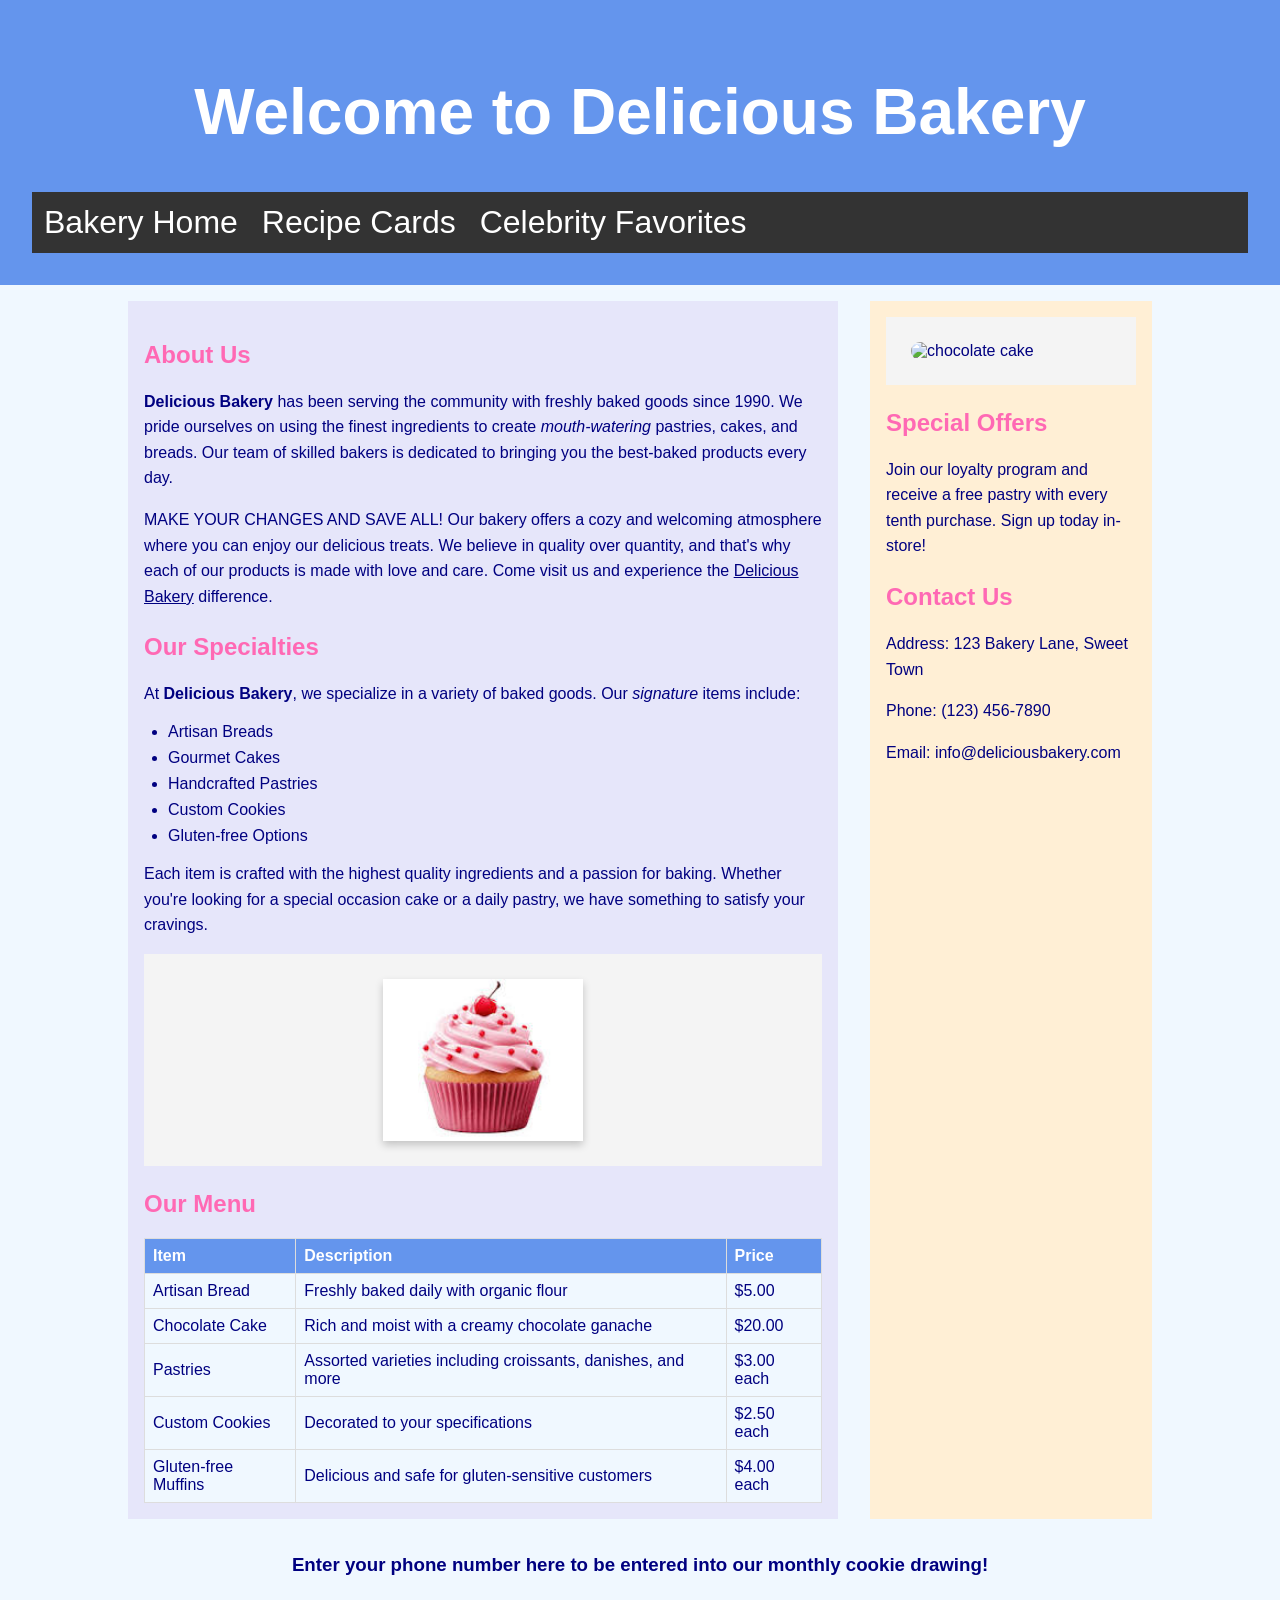
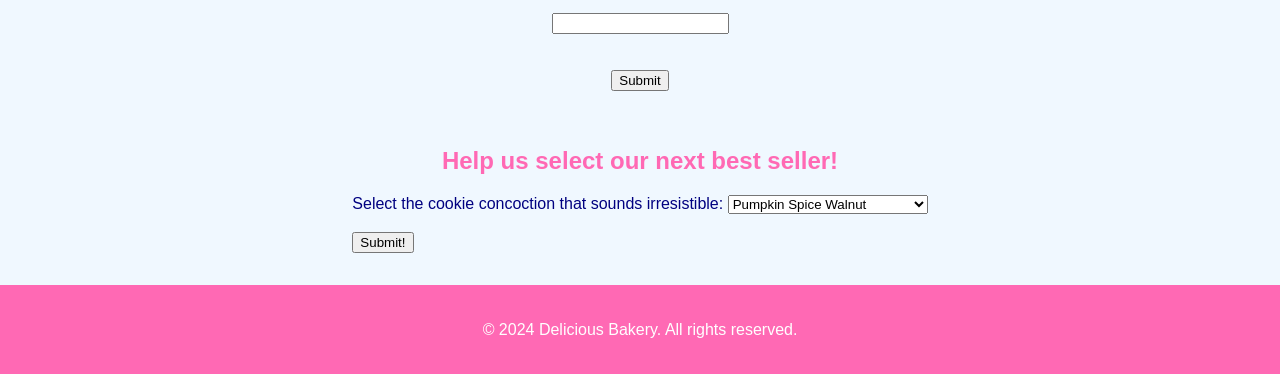
==== index.html @ e5cf5b90 "Update index.html" ====
<!DOCTYPE html>
<html lang="en">
<head>
   <link rel="stylesheet" href="styles.css">
 
   <meta charset="UTF-8"> <meta name="viewport" content="width=device-width, initial-scale=1.0">
   <title>Delicious Bakery</title>
  </head>
  <body>
   <!-- Header of the website -->
   <header>
       <h1>Welcome to Delicious Bakery</h1>
      
       <div class="navbar">
           <a href="index.html">Bakery Home</a>
           <a href="recipes.html">Recipe Cards</a>
           <a href="celebrity.html">Celebrity Favorites</a>
       </div>
 
   </header>


   <!-- Main container with Flexbox layout -->
   <div class="container">


       <!-- Main content area with Flexbox layout -->
       <div class="main-content">
           <!-- Section for bakery introduction -->
           <section>
               <h2>About Us</h2>
               <p><strong>Delicious Bakery</strong> has been serving the community with freshly baked goods since 1990. We pride ourselves on using the finest ingredients to create <em>mouth-watering</em> pastries, cakes, and breads. Our team of skilled bakers is dedicated to bringing you the best-baked products every day.</p>
               <p>MAKE YOUR CHANGES AND SAVE ALL! Our bakery offers a cozy and welcoming atmosphere where you can enjoy our delicious treats. We believe in quality over quantity, and that's why each of our products is made with love and care. Come visit us and experience the <u>Delicious Bakery</u> difference.</p>


               <h2>Our Specialties</h2>
               <p>At <strong>Delicious Bakery</strong>, we specialize in a variety of baked goods. Our <em>signature</em> items include:</p>
               <ul>
                   <li>Artisan Breads</li>
                   <li>Gourmet Cakes</li>
                   <li>Handcrafted Pastries</li>
                   <li>Custom Cookies</li>
                   <li>Gluten-free Options</li>
               </ul>
               <p>Each item is crafted with the highest quality ingredients and a passion for baking. Whether you're looking for a special occasion cake or a daily pastry, we have something to satisfy your cravings.</p>
               <div class="image-container">
               <img src="Images/cupcake.jpg" alt="cupcake" class="shadowed" class="bordered">
               </div>
               <h2>Our Menu</h2>
               <table>
                   <tr>
                       <th>Item</th>
                       <th>Description</th>
                       <th>Price</th>
                   </tr>
                   <tr>
                       <td>Artisan Bread</td>
                       <td>Freshly baked daily with organic flour</td>
                       <td>$5.00</td>
                   </tr>
                   <tr>
                       <td>Chocolate Cake</td>
                       <td>Rich and moist with a creamy chocolate ganache</td>
                       <td>$20.00</td>
                   </tr>
                   <tr>
                       <td>Pastries</td>
                       <td>Assorted varieties including croissants, danishes, and more</td>
                       <td>$3.00 each</td>
                   </tr>
                   <tr>
                       <td>Custom Cookies</td>
                       <td>Decorated to your specifications</td>
                       <td>$2.50 each</td>
                   </tr>
                   <tr>
                       <td>Gluten-free Muffins</td>
                       <td>Delicious and safe for gluten-sensitive customers</td>
                       <td>$4.00 each</td>
                   </tr>
               </table>
           </section>


           <!-- Aside for additional information -->
           <aside>
               <div class="image-container">
                   <img src="images/chocolatecake.jpg" alt="chocolate cake" class="rounded">
                   </div>
               <h2>Special Offers</h2>
               <p>Join our loyalty program and receive a free pastry with every tenth purchase. Sign up today in-store!</p>
               <h2>Contact Us</h2>
               <p>Address: 123 Bakery Lane, Sweet Town</p>
               <p>Phone: (123) 456-7890</p>
               <p>Email: info@deliciousbakery.com</p>
           </aside>
       </div>
        <!-- JavaScript -->
       <h3>Enter your phone number here to be entered into our monthly
           cookie drawing!</h3>
           <br>
           <input id="userInput"> <br><br>
           <button onclick="myFunction()">Submit</button>
           <p id="message"></p>
           <script>function myFunction() {
           let userInput = document.querySelector ("#userInput");
           let message = document.querySelector ("#message");
           message.innerHTML = "Thank your for entering our monthly drawing " + userInput.value;
           }
           </script>
      
       <h2>Help us select our next best seller!</h2>
<script>
function getOption() {
var obj = document.getElementById("mySelect");
document.getElementById("demo").innerHTML =
obj.options[obj.selectedIndex].text;
}
</script>
<form>
Select the cookie concoction that sounds irresistible:
<select id="mySelect">
<option>Pumpkin Spice Walnut</option>
<option>Orange Peel Creamsicle</option>
<option>Pineapple Upside Down Cake</option>
<option>Banana Pudding Pies</option>
</select>
<br><br>
<input type="button" onclick="getOption()" value="Submit!">
</form>
<p id="demo"></p>
       <footer>
           <p>&copy; 2024 Delicious Bakery. All rights reserved.</p>
       </footer>
   </div>
</body>
</html>
---- styles.css ----
/* Navigation Bar Container */

.navbar {
   background-color: #333;
   overflow: hidden;
}


/* Navigation Links */
.navbar a {
   float: left;
   display: block;
   color: white;
   text-align: center;
   padding: 12px 12px;
   text-decoration: none;
}


/* Change color on hover */
.navbar a:hover {
   background-color: #ddd;
   color: navy;
}


/* Active/current link */
.navbar a.active {
   background-color: #4CAF50;
   color: white;
}


body {
   font-family: Arial, sans-serif;
   margin: 0;
   padding: 0;
   background-color: #f0f8ff; /* Light cornflower blue background */
   color: #000080; /* Navy blue text */
}


/* Title */
title {
   color: #6495ed; /* Cornflower blue */
}


/* Header */
header {
   background-color: #6495ed; /* Cornflower blue */
   color: white;
   text-align: center;
   padding: 1em;
   font-size: 2em;
}


/* Sub-Headers (H2) */
h2 {
   color: #ff69b4; /* Pink */
   margin-top: 1em;
}


/* Paragraphs */
p {
   line-height: 1.6;
   margin-bottom: 1em;
}


/* Bold, Italic, Underline */
strong {
   font-weight: bold;
}


em {
   font-style: italic;
}


u {
   text-decoration: underline;
}


/* List - bullet */
ul {
   list-style-type: disc;
   padding-left: 1.5em;
}


li {
   margin-bottom: 0.5em;
}


/* List - number */
ol {
   list-style-type: decimal;
   padding-left: 1.5em;
}


li {
   margin-bottom: 0.5em;
}


/* Footer */
footer {
   background-color: #ff69b4; /* Pink */
   color: white;
   text-align: center;
   padding: 1em 0;
   width: 100%;
}


/* Table */
table {
   width: 100%;
   border-collapse: collapse;
   margin-top: 1em;
}


th, td {
   border: 1px solid #ddd;
   padding: 8px;
   text-align: left;
}


th {
   background-color: #6495ed; /* Cornflower blue */
   color: white;
}


td {
   background-color: #f0f8ff; /* Light cornflower blue */
}


/* Flexbox layout */
.container {
   display: flex;
   flex-direction: column;
   align-items: center;
   justify-content: space-between;
   min-height: 100vh;
}


.main-content {
   display: flex;
   justify-content: space-around;
   width: 80%;
   margin: 1em 0;
}


footer {
   display: flex;
   justify-content: center;
   width: 100%;
}


/* Sections */
section {
   flex: 3;
   padding: 1em;
   background-color: #e6e6fa; /* Light lavender for section background */
   margin-right: 1em;
}


aside {
   flex: 1;
   background-color: #ffefd5; /* Papaya whip */
   padding: 1em;
   margin-left: 1em;
}
.image-container {
   display: flex;
   flex-wrap: wrap;
   justify-content: space-around;
   padding: 20px;
   background-color: #f4f4f4;
}


/* Responsive Image */
.responsive {
   max-width: 100%;
   height: auto;
}


/* Bordered Image */
.bordered {
   border: 2px solid #ccc;
   padding: 5px;
}


/* Rounded Corners Image */
.rounded {
   border-radius: 15px;
}


/* Shadowed Image */
.shadowed {
   box-shadow: 0 4px 8px rgba(0, 0, 0, 0.2);
}


/* Adding some common styles to all images for consistency */
.image-container img {
   margin: 5px;
   width: 200px; /* You can adjust the width as per your requirement */
}
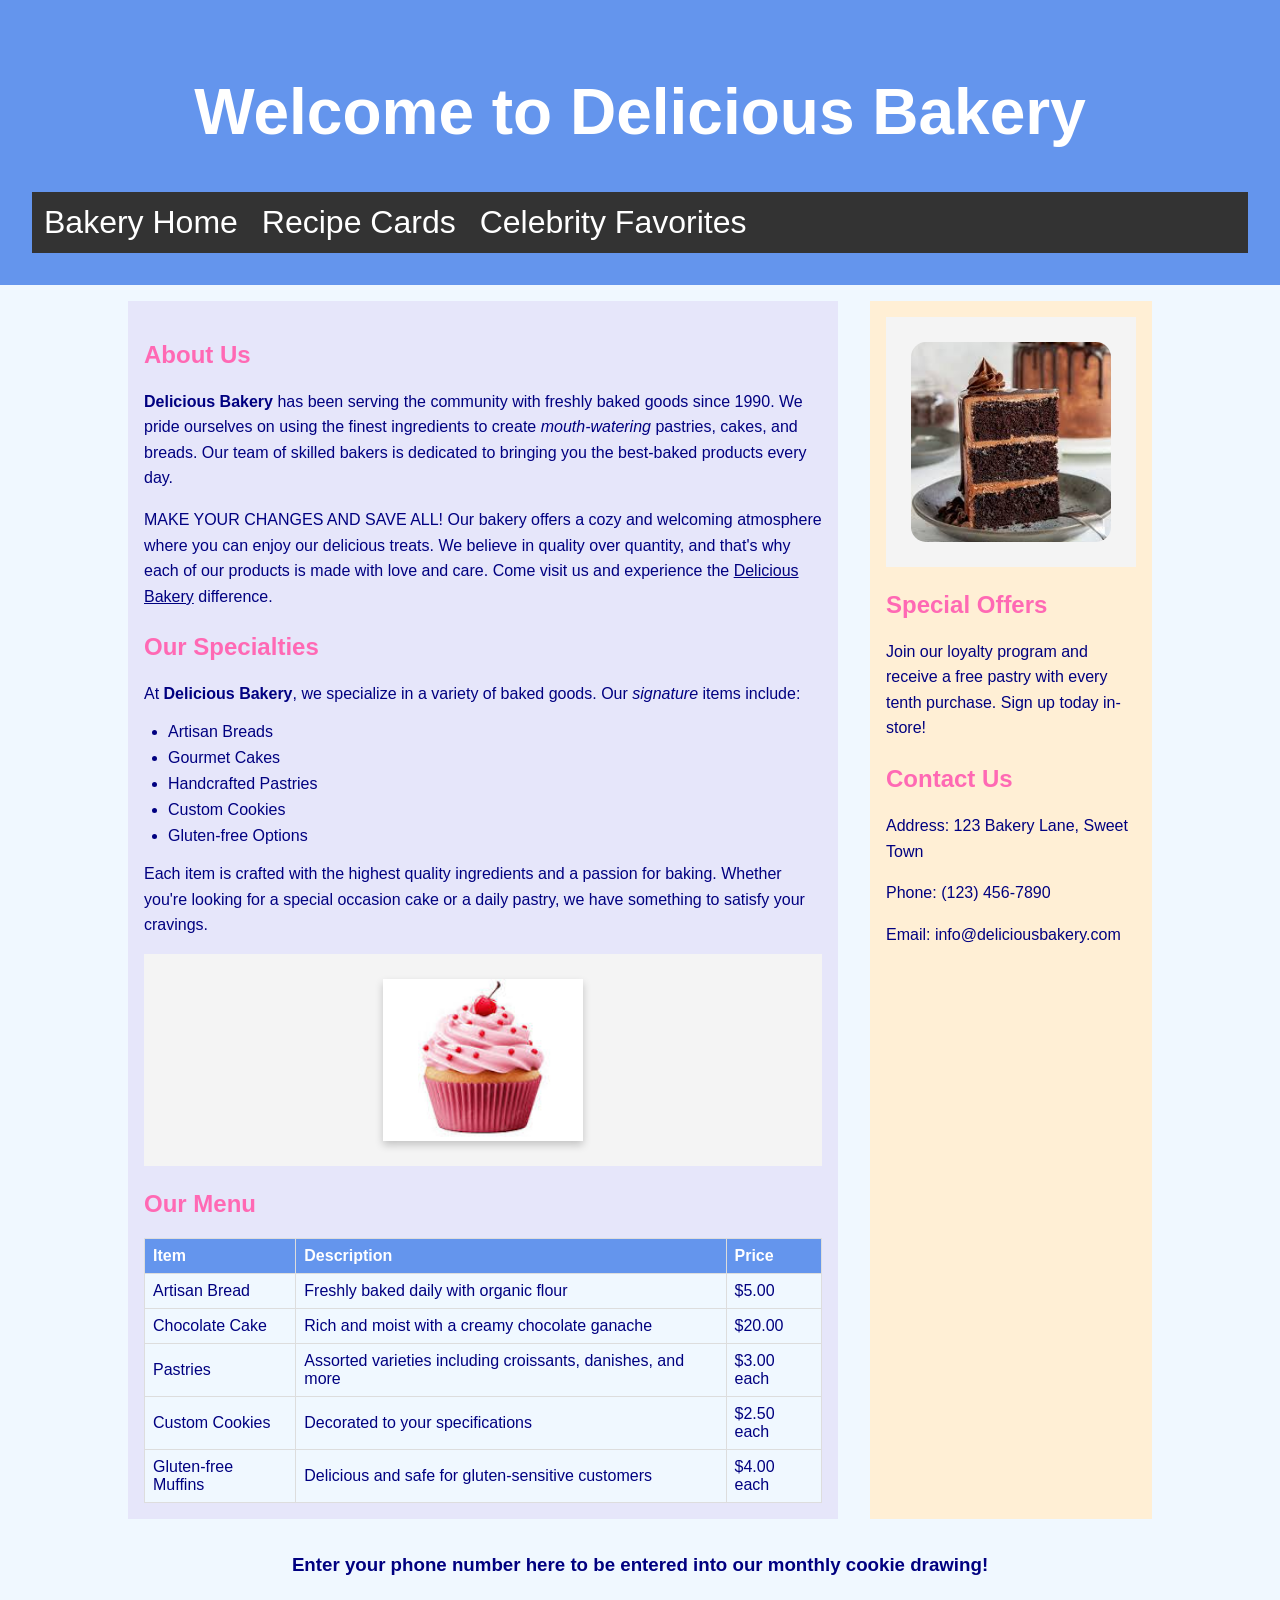
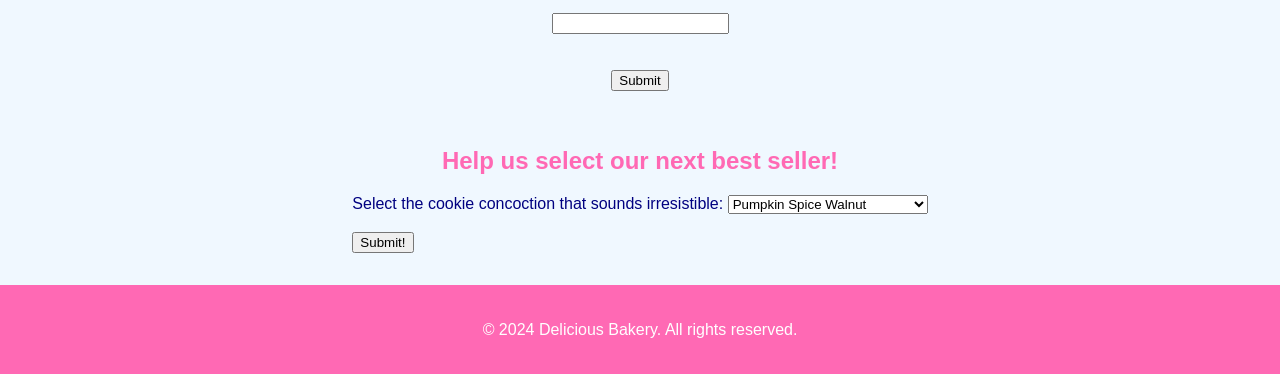
==== commit 3d8807b3: "Update index.html" ====
--- a/index.html
+++ b/index.html
@@ -85,7 +85,7 @@
            <!-- Aside for additional information -->
            <aside>
                <div class="image-container">
-                   <img src="images/chocolatecake.jpg" alt="chocolate cake" class="rounded">
+                   <img src="Images/chocolatecake.jpg" alt="chocolate cake" class="rounded">
                    </div>
                <h2>Special Offers</h2>
                <p>Join our loyalty program and receive a free pastry with every tenth purchase. Sign up today in-store!</p>
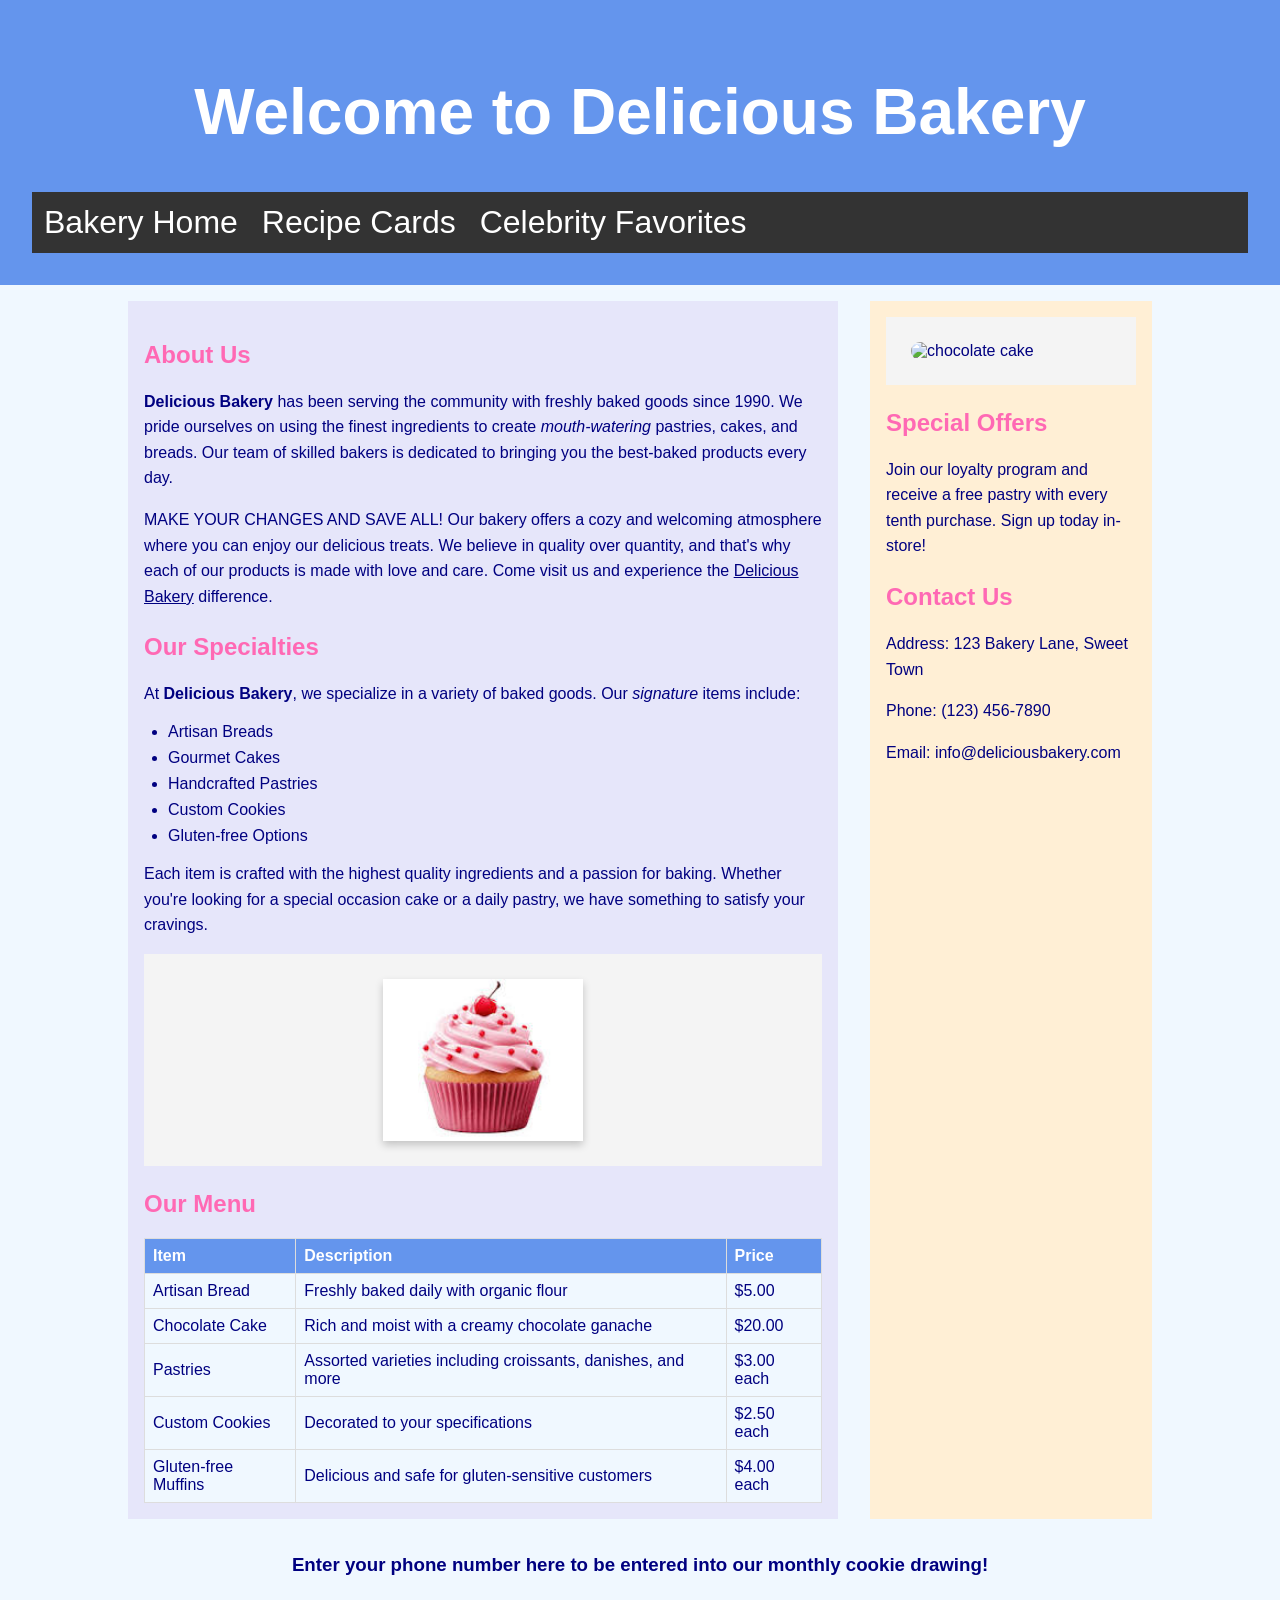
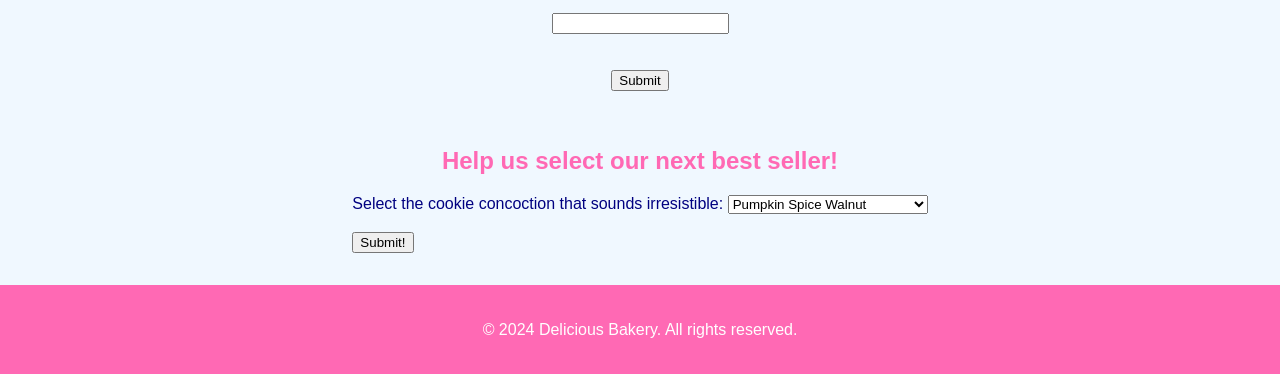
==== commit ae55b5c3: "Update index.html" ====
--- a/index.html
+++ b/index.html
@@ -85,7 +85,7 @@
            <!-- Aside for additional information -->
            <aside>
                <div class="image-container">
-                   <img src="Images/chocolatecake.jpg" alt="chocolate cake" class="rounded">
+                   <img src="Images/chocolatecake" alt="chocolate cake" class="rounded">
                    </div>
                <h2>Special Offers</h2>
                <p>Join our loyalty program and receive a free pastry with every tenth purchase. Sign up today in-store!</p>
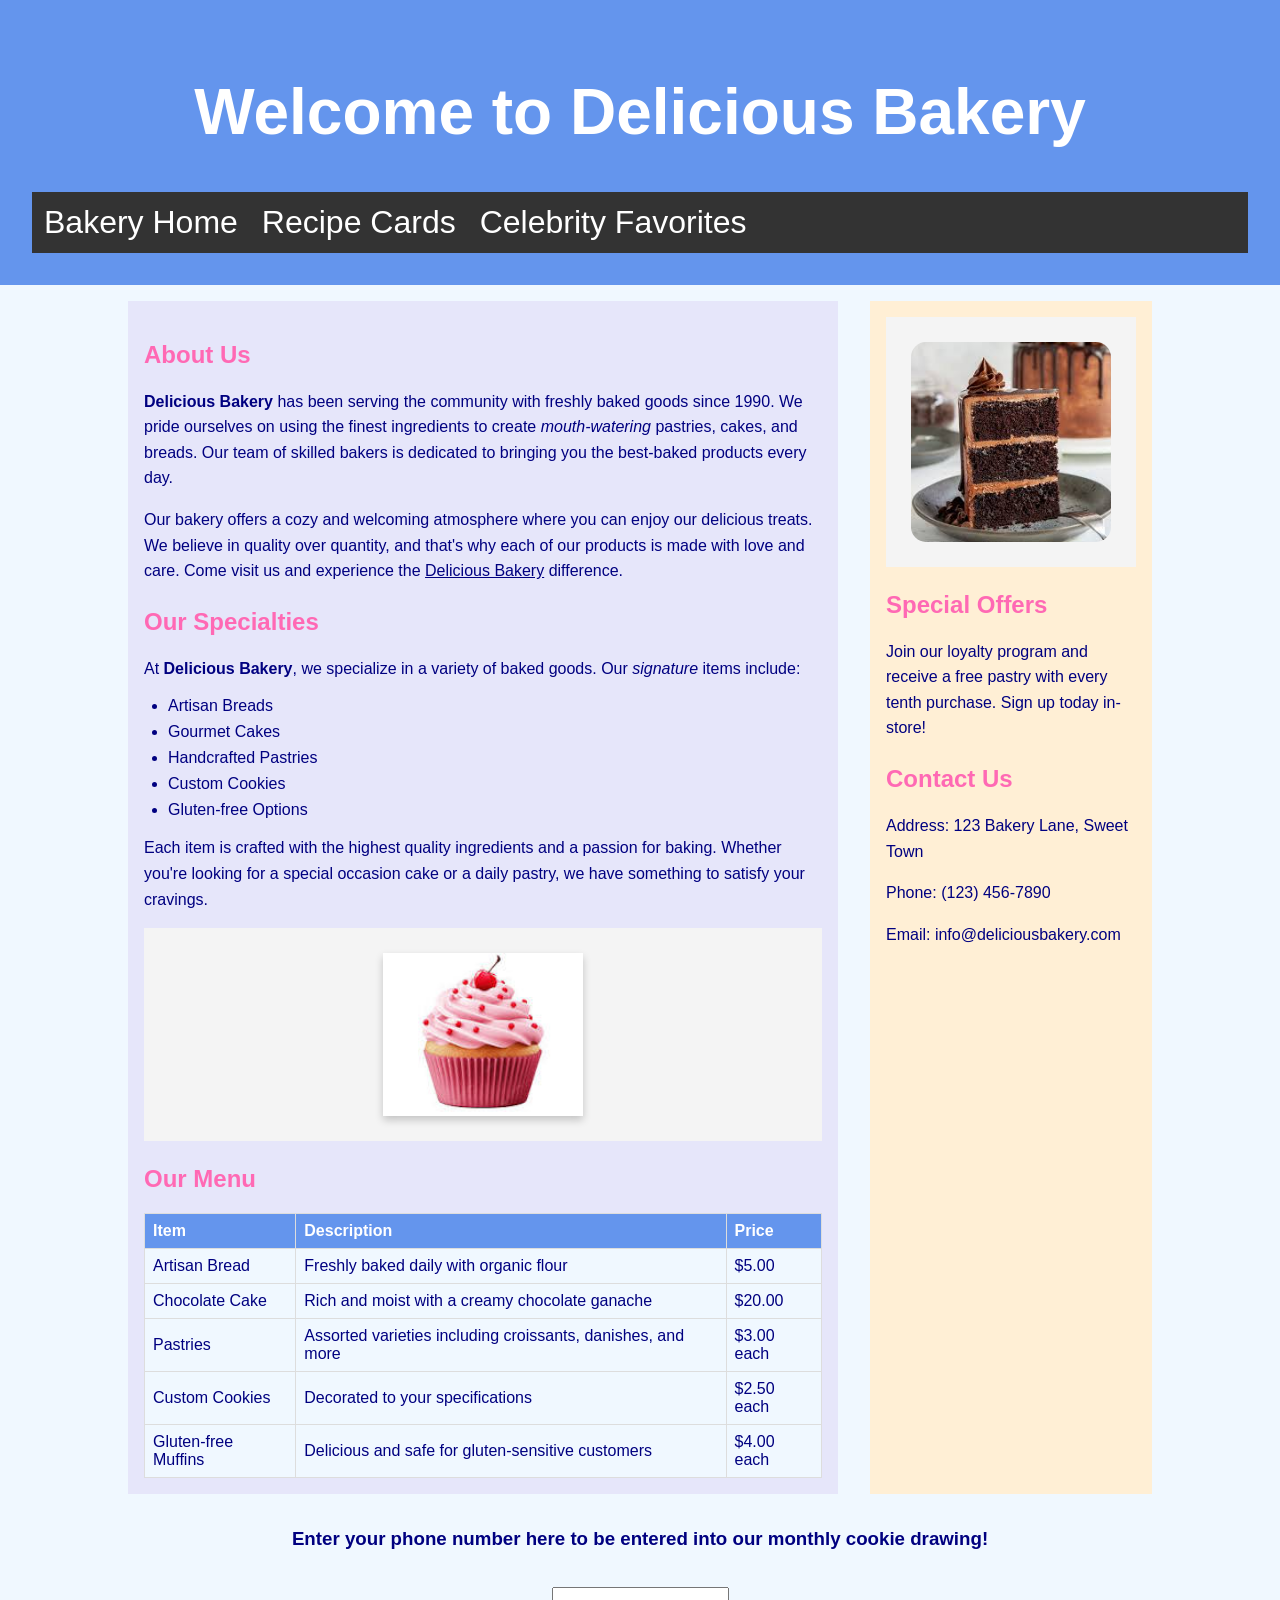
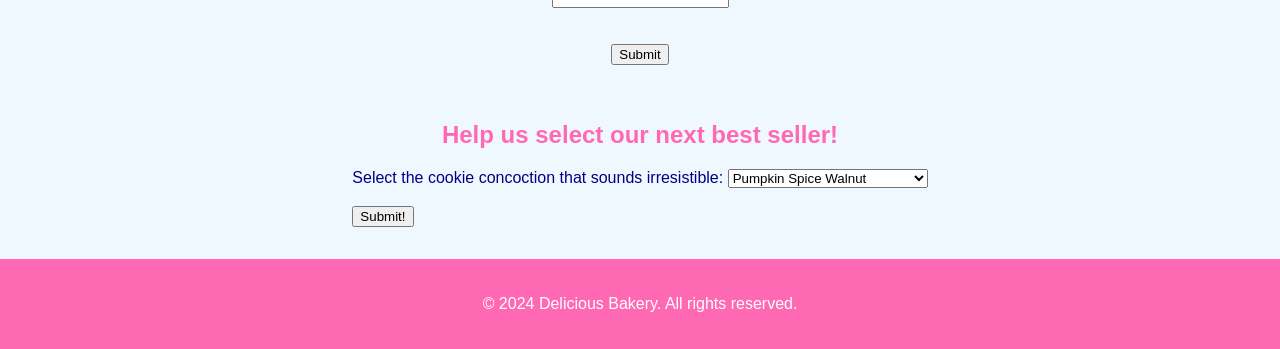
==== commit 7c82e5ba: "Add files via upload" ====
--- a/index.html
+++ b/index.html
@@ -30,7 +30,7 @@
            <section>
                <h2>About Us</h2>
                <p><strong>Delicious Bakery</strong> has been serving the community with freshly baked goods since 1990. We pride ourselves on using the finest ingredients to create <em>mouth-watering</em> pastries, cakes, and breads. Our team of skilled bakers is dedicated to bringing you the best-baked products every day.</p>
-               <p>MAKE YOUR CHANGES AND SAVE ALL! Our bakery offers a cozy and welcoming atmosphere where you can enjoy our delicious treats. We believe in quality over quantity, and that's why each of our products is made with love and care. Come visit us and experience the <u>Delicious Bakery</u> difference.</p>
+               <p>Our bakery offers a cozy and welcoming atmosphere where you can enjoy our delicious treats. We believe in quality over quantity, and that's why each of our products is made with love and care. Come visit us and experience the <u>Delicious Bakery</u> difference.</p>
 
 
                <h2>Our Specialties</h2>
@@ -85,7 +85,7 @@
            <!-- Aside for additional information -->
            <aside>
                <div class="image-container">
-                   <img src="Images/chocolatecake" alt="chocolate cake" class="rounded">
+                   <img src="Images/chocolatecake2.jpg" alt="chocolate cake" class="rounded">
                    </div>
                <h2>Special Offers</h2>
                <p>Join our loyalty program and receive a free pastry with every tenth purchase. Sign up today in-store!</p>
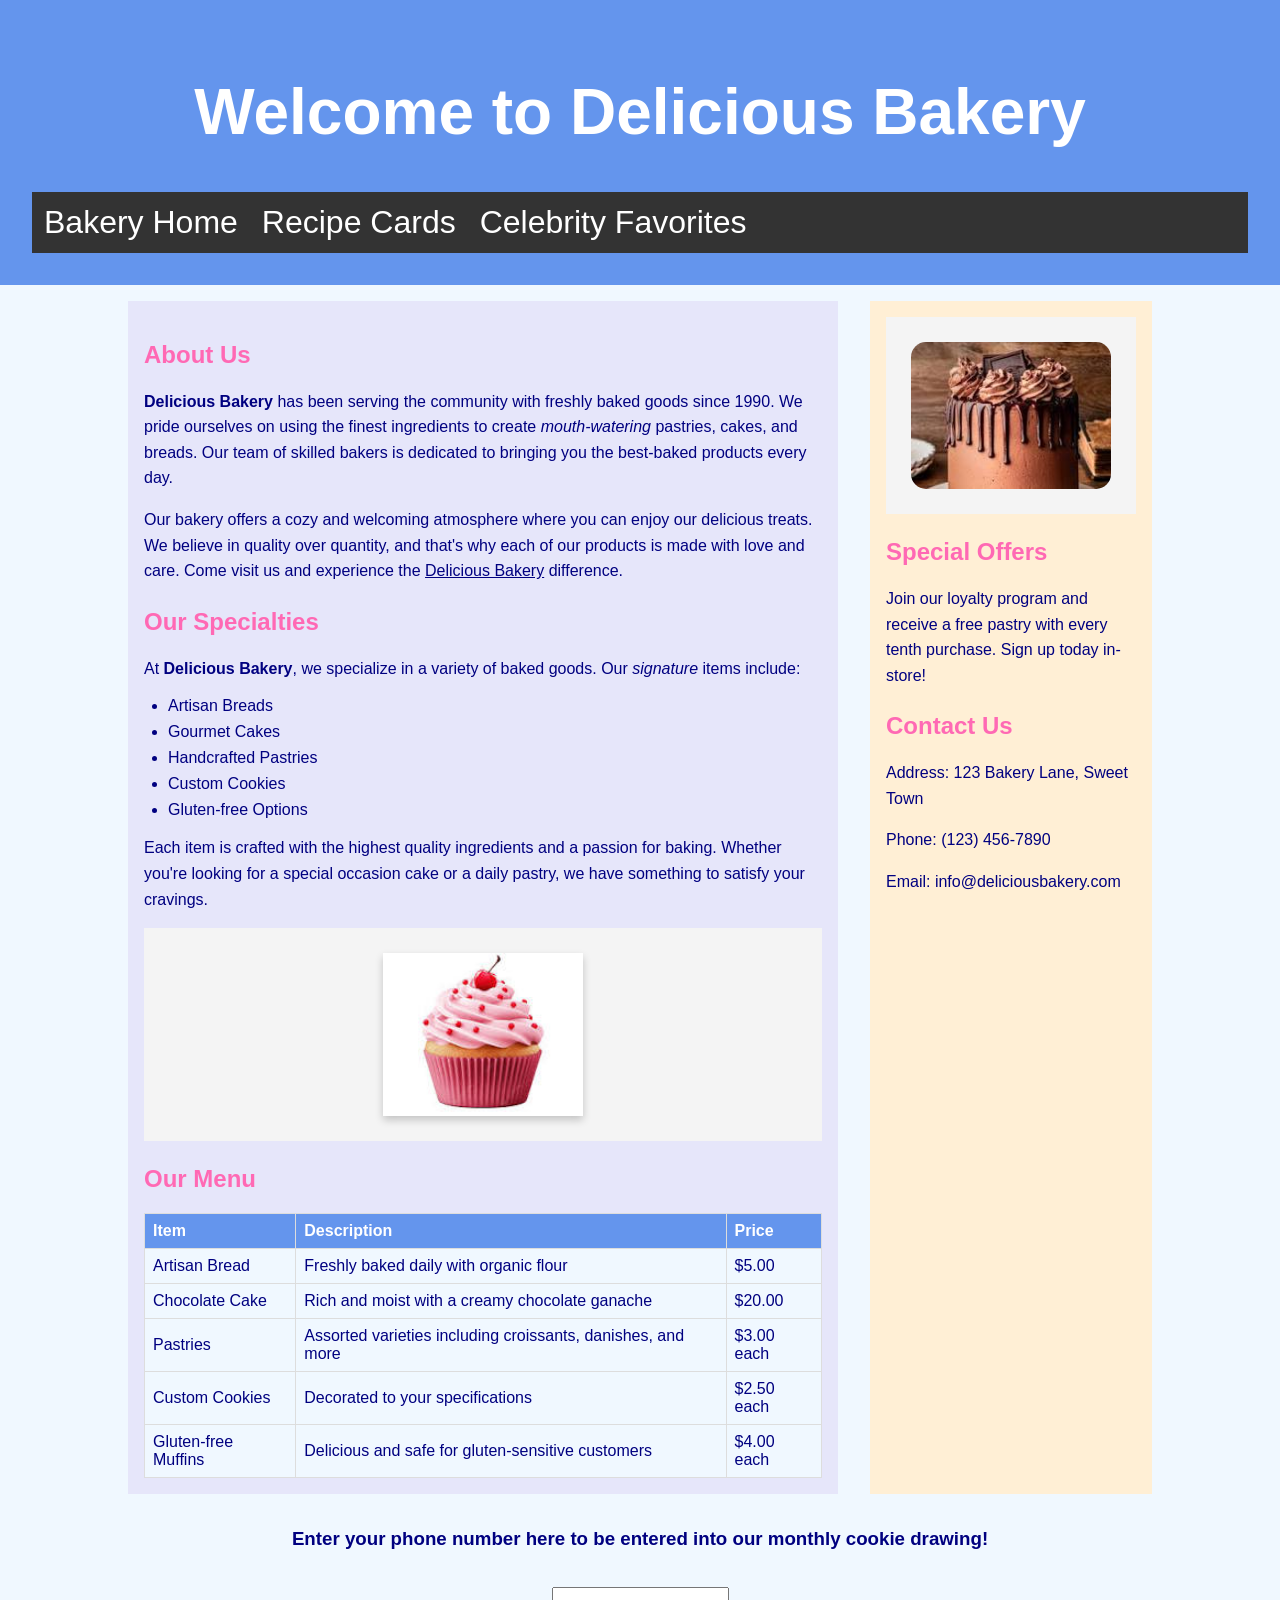
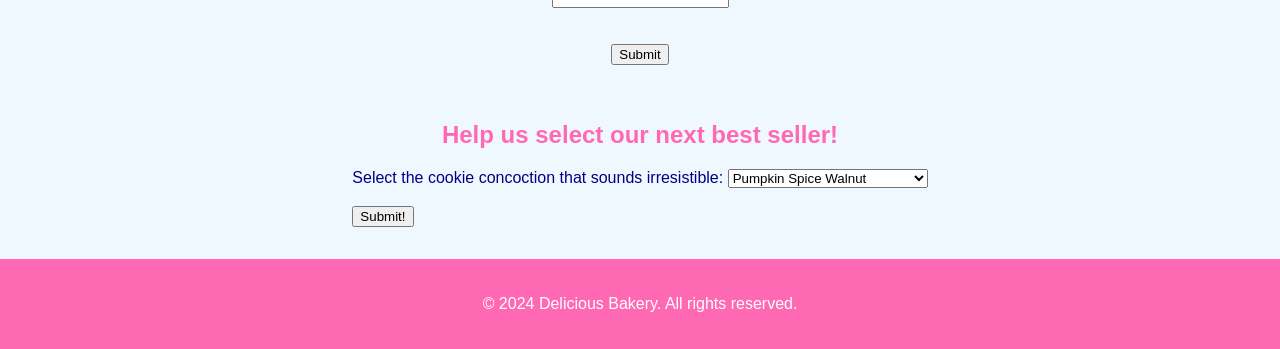
==== commit 5267140e: "Update index.html" ====
--- a/index.html
+++ b/index.html
@@ -85,7 +85,7 @@
            <!-- Aside for additional information -->
            <aside>
                <div class="image-container">
-                   <img src="Images/chocolatecake2.jpg" alt="chocolate cake" class="rounded">
+                   <img src="Images/choccake.jpg" alt="chocolate cake" class="rounded">
                    </div>
                <h2>Special Offers</h2>
                <p>Join our loyalty program and receive a free pastry with every tenth purchase. Sign up today in-store!</p>
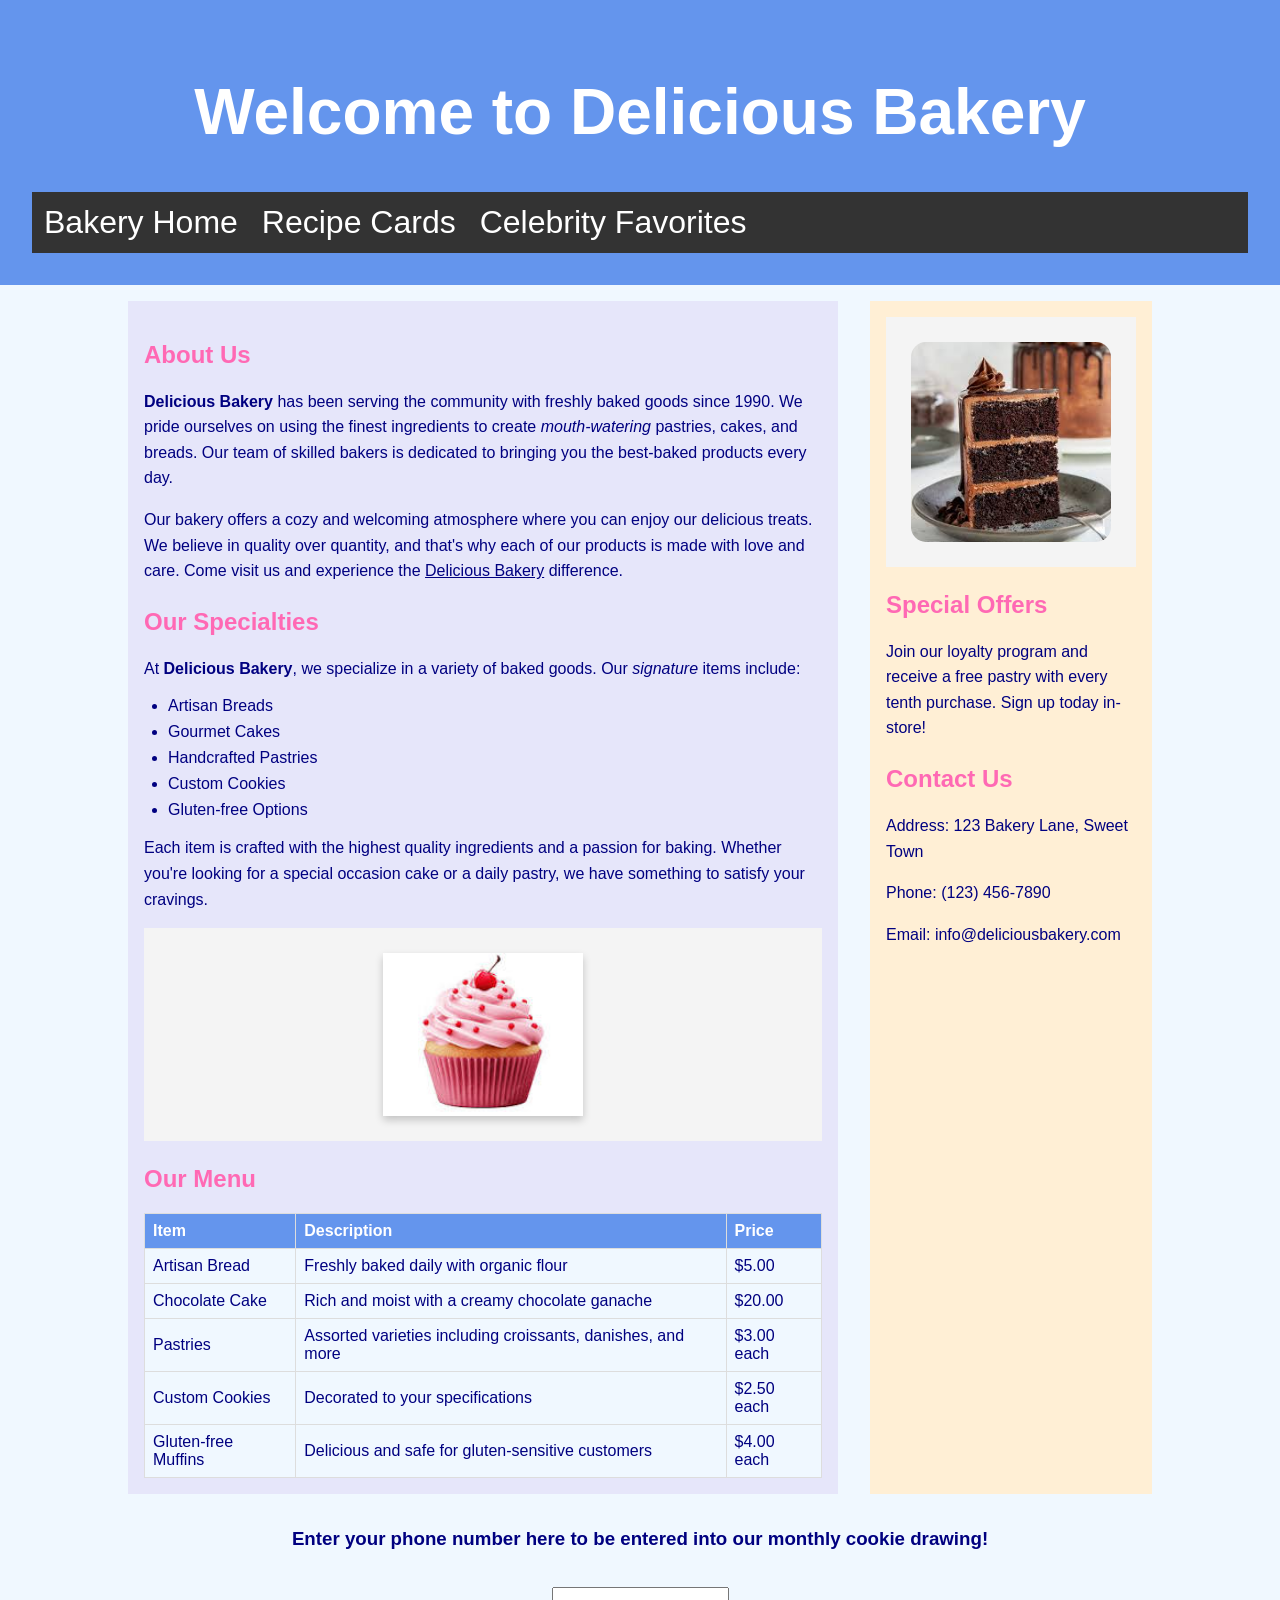
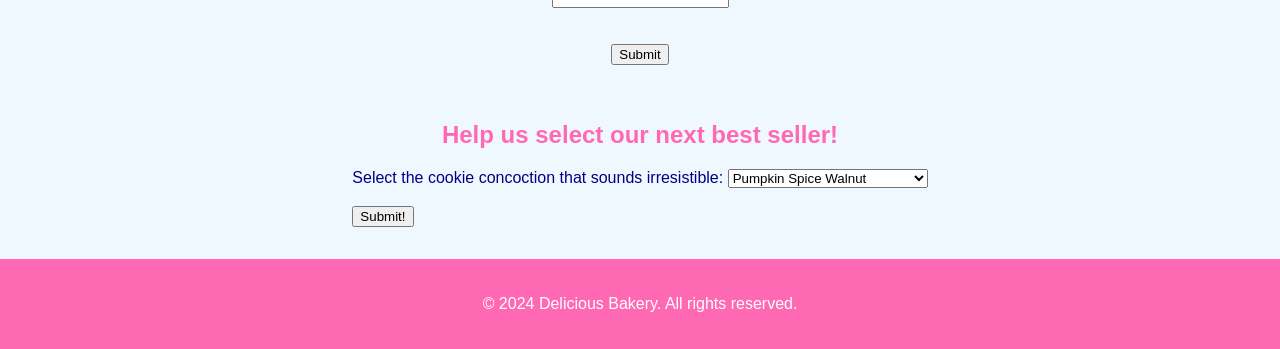
==== commit 75becca6: "Add files via upload" ====
--- a/index.html
+++ b/index.html
@@ -85,7 +85,7 @@
            <!-- Aside for additional information -->
            <aside>
                <div class="image-container">
-                   <img src="Images/choccake.jpg" alt="chocolate cake" class="rounded">
+                   <img src="Images/chocolatecake2.jpg" alt="chocolate cake" class="rounded">
                    </div>
                <h2>Special Offers</h2>
                <p>Join our loyalty program and receive a free pastry with every tenth purchase. Sign up today in-store!</p>
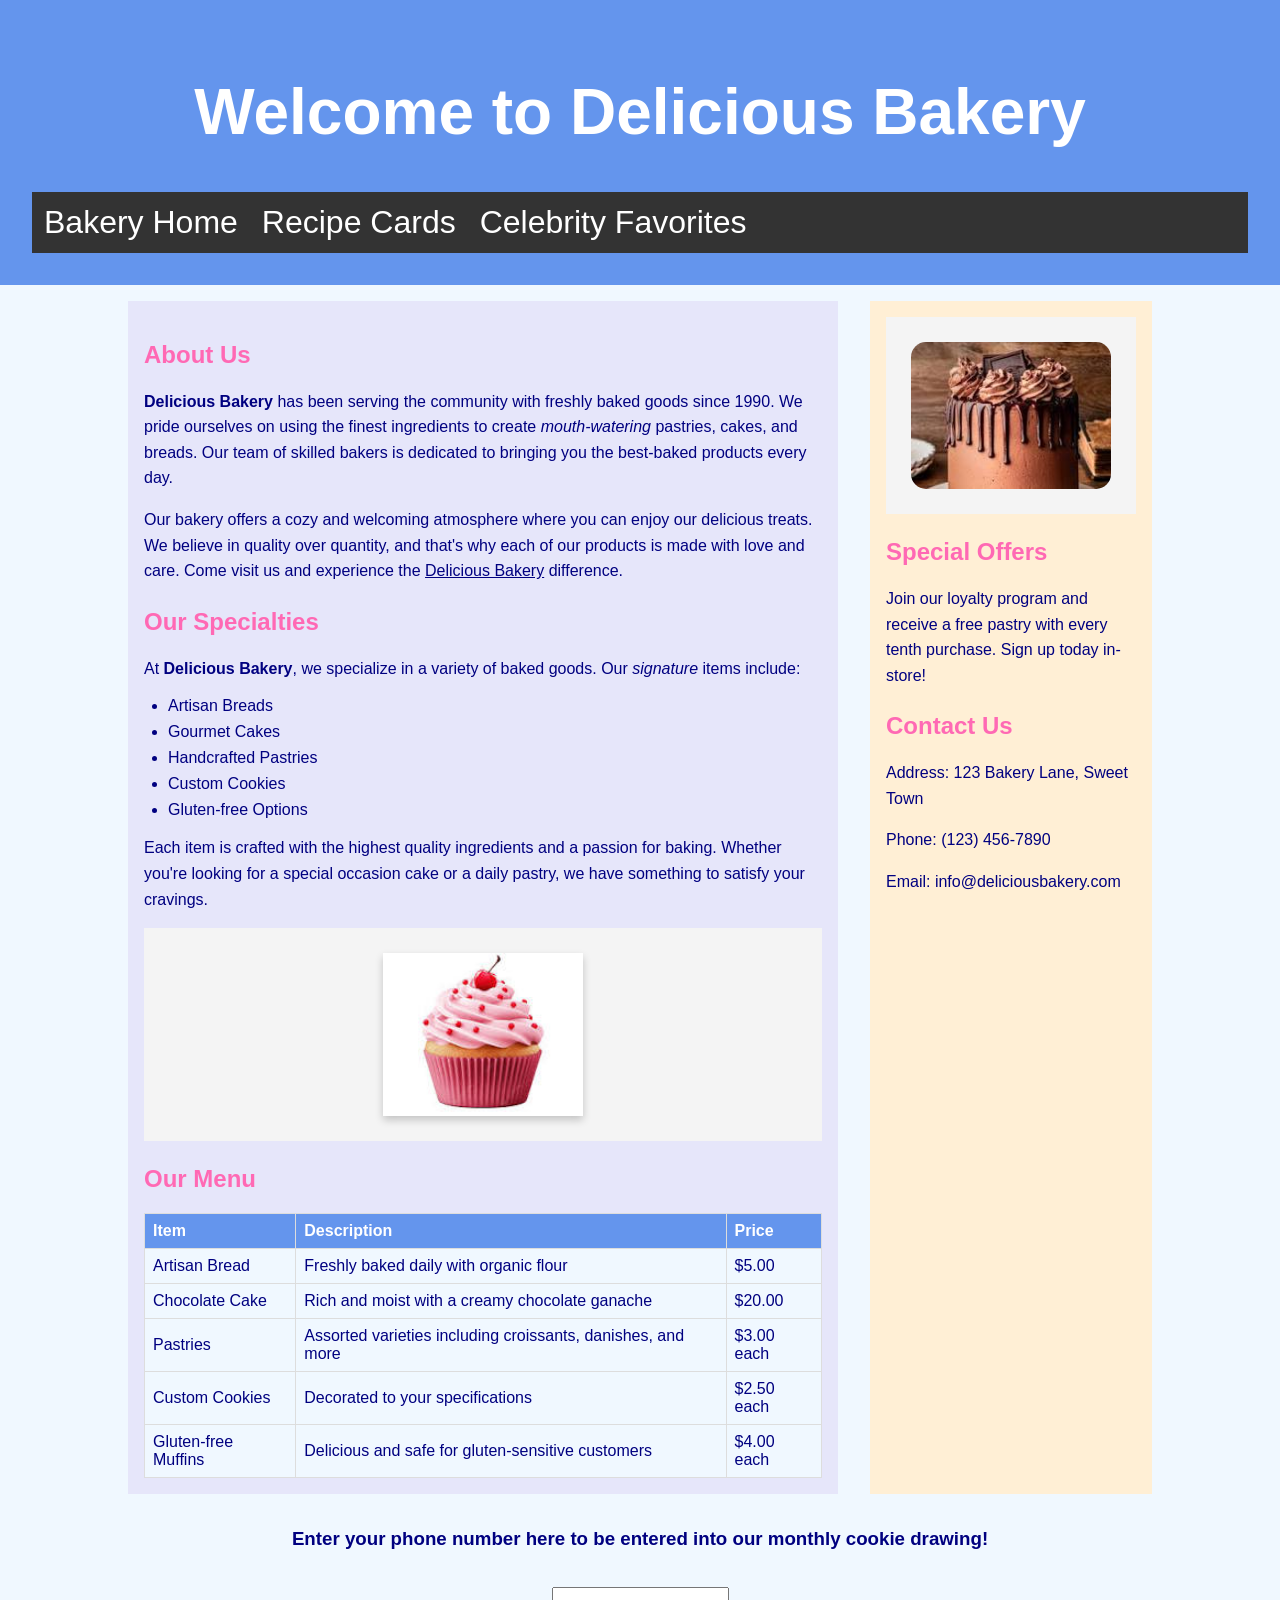
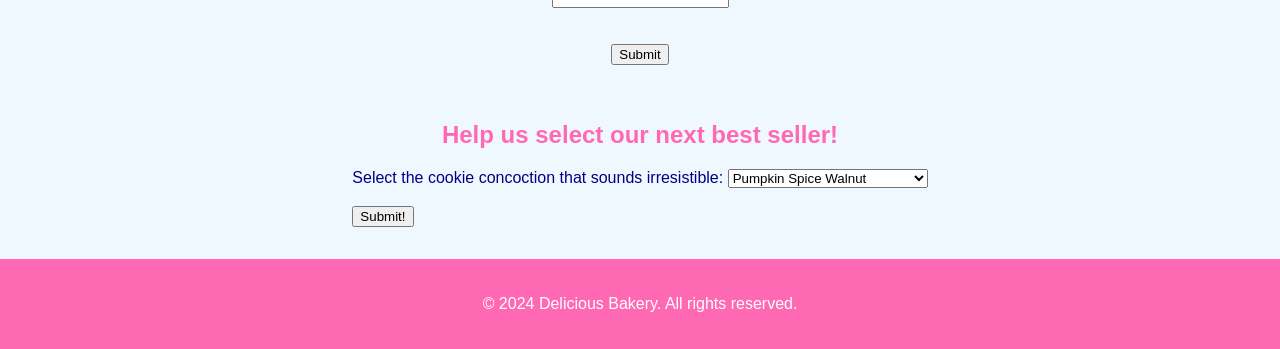
==== commit 2c845df9: "Update index.html" ====
--- a/index.html
+++ b/index.html
@@ -85,7 +85,7 @@
            <!-- Aside for additional information -->
            <aside>
                <div class="image-container">
-                   <img src="Images/chocolatecake2.jpg" alt="chocolate cake" class="rounded">
+                   <img src="Images/choccake.jpg" alt="chocolate cake" class="rounded">
                    </div>
                <h2>Special Offers</h2>
                <p>Join our loyalty program and receive a free pastry with every tenth purchase. Sign up today in-store!</p>
